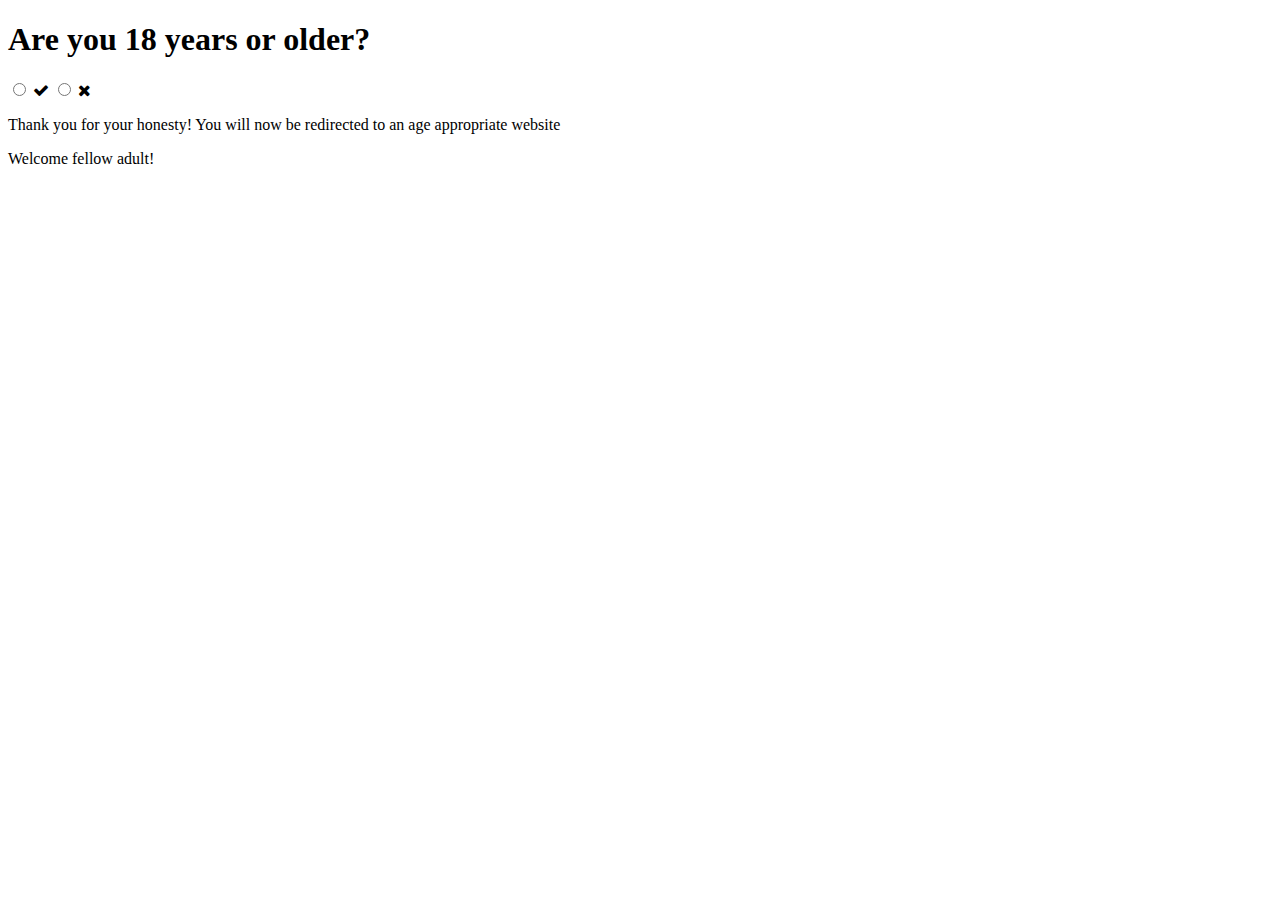
==== index.html @ 83550e7e "Create index.html" ====
<!DOCTYPE html>
<html lang="en">
  <head>
    <meta charset="utf-8" />
    <meta http-equiv="X-UA-Compatible" content="IE=edge" />
    <meta name="viewport" content="width=device-width, initial-scale=1" />

    <title>Welcome</title>
    
    <link rel="preconnect" href="https://fonts.gstatic.com"> 
    <link href="https://fonts.googleapis.com/css2?family=Lato&family=Righteous&display=swap" rel="stylesheet">

    <link
      rel="stylesheet"
      href="https://stackpath.bootstrapcdn.com/font-awesome/4.7.0/css/font-awesome.min.css"
      integrity="sha384-wvfXpqpZZVQGK6TAh5PVlGOfQNHSoD2xbE+QkPxCAFlNEevoEH3Sl0sibVcOQVnN"
      crossorigin="anonymous"
    />
    
    <link
      rel="stylesheet"
      media="only screen and (max-width: 599px)"
      href="mobile.css"
    />
    
    <link
      rel="stylesheet"
      media="only screen and (min-width: 600px)"
      href="desktop.css"
    />

  </head>
  <body>
    <main>
      <div class="container">
        <h1>
          Are you 18 years or older?
        </h1>
        <div id="inputs">
          <label>
            <input type="radio" name="age" id="y" class="yes" onclick="setTimeout(goToUrl2, 3000)" />
            <i class="fa fa-check" aria-hidden="true"></i>
          </label>
          <label>
            <input type="radio" name="age" id="n" class="no" onclick="setTimeout(goToUrl, 5000)" />
            <i class="fa fa-times" aria-hidden="true"></i>
          </label>
        </div>
        <p class="response a clickno">
          Thank you for your honesty! You will now be redirected to an age appropriate website
        </p>
        <p class="response b clickyes">
          Welcome fellow adult!
        </p>
      </div>
    </main>
    <!-- Add jQuery -->
    <script
      src="https://code.jquery.com/jquery-3.1.1.slim.min.js"
      integrity="sha256-/SIrNqv8h6QGKDuNoLGA4iret+kyesCkHGzVUUV0shc="
      crossorigin="anonymous"
    ></script>
    <!-- import the webpage's javascript file -->
    <script src="/index.js" defer></script>
    <script>
      function goToUrl(){
        window.location = 'https://pbskids.org';
      }
      function goToUrl2() {
        window.location = '/test.html';
      }
    </script>
  </body>
</html>
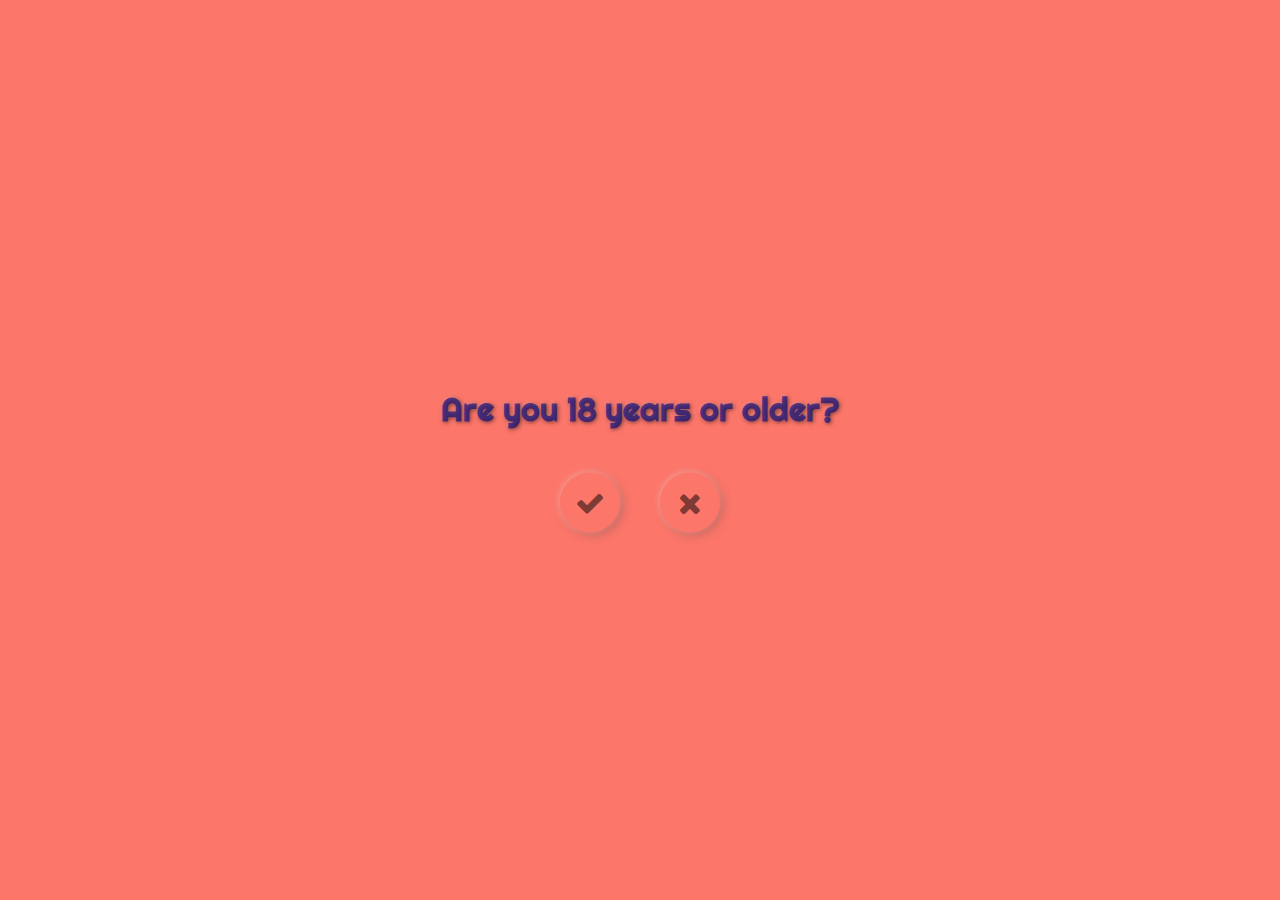
==== commit fa7fcc46: "Update index.html" ====
--- a/index.html
+++ b/index.html
@@ -4,6 +4,7 @@
     <meta charset="utf-8" />
     <meta http-equiv="X-UA-Compatible" content="IE=edge" />
     <meta name="viewport" content="width=device-width, initial-scale=1" />
+    <meta name="keywords" content="Purity, Purity Test, Rice Purity, Rice Purity Test, Virtue, Test, Test of Virtues">
 
     <title>Welcome</title>
     
--- a/mobile.css
+++ b/mobile.css
@@ -0,0 +1,337 @@
+/* CSS files add styling rules to your content */
+
+body {
+  background-color: rgb(252, 118, 106, 1);
+  font-family: 'Righteous', cursive;  
+  margin: 1em;
+}
+
+h1 {
+  color: rgb(0, 0, 128, .6);
+  text-shadow: -1px -1px 3px rgba(255, 255, 255, .2),
+               1px 1px 4px rgba(0, 0, 0, .5);  
+}
+
+h3 {
+  color: rgb(0, 0, 128, .6);
+  text-shadow: -1px -1px 3px rgba(255, 255, 255, .2),
+               1px 1px 4px rgba(0, 0, 0, .5);  
+}
+
+header {
+  padding: 10px 20px;
+  text-align: center;
+  border-radius: 15px;
+  box-shadow: -1px -1px 10px rgba(255, 255, 255, .5),
+              3px 3px 12px rgba(70, 70, 70, .5);
+}
+
+main {
+  padding-bottom: 8rem;
+}
+
+footer {
+  position: absolute;
+  bottom: 0;
+  font-family: 'Lato', sans-serif;
+  font-size: 12px;
+  text-align: center;
+  width: 100%;
+  margin: 30px auto 0 auto;
+  opacity: .75;
+  border-radius: 10px;
+  box-shadow: inset -1px -1px 7px rgba(255, 255, 255, .3),
+              inset 3px 3px 10px rgba(70, 70, 70, .3); 
+}
+
+/* Welcome Page */
+
+.container {
+  display: flex;
+  flex-direction: column;
+  position: absolute;
+  transform: translate(-50%, -50%);
+  top: 50%;
+  left: 50%;
+  width: 75%;
+  text-align: center;
+}
+
+#inputs {
+  display: flex;
+  flex-direction: row;
+  margin: auto;
+}
+
+.container label input {
+  appearance: none;
+  -webkit-appearance: none;
+  curser: pointer;
+  opacity: 0;
+}
+
+.container label .fa {
+  color: rgb(0, 0, 0, .5);
+  box-shadow: -1px -1px 7px rgba(255, 255, 255, .3),
+              3px 3px 10px rgba(70, 70, 70, .3);
+  display: flex;
+  align-items: center;
+  justify-content: center;
+  width: 60px;
+  height: 60px;
+  border-radius: 50%;
+  outline: none;
+  font-size: 30px;
+  margin: 0 20px;
+}
+
+.container label input:hover ~ .fa {
+  box-shadow: inset -2px -2px 10px rgba(255, 255, 255, .15),
+              inset 3px 3px 10px rgba(70, 70, 70, .15); 
+}
+
+.container label input:checked ~ .fa {
+  color: #00fff1;
+  box-shadow: inset -1px -1px 7px rgba(255, 255, 255, .4),
+              inset 3px 3px 10px rgba(70, 70, 70, .4);  
+}
+
+p {
+  font-size: 1.25em;
+  color: rgb(0, 0, 128, .6);
+  text-shadow: -1px -1px 3px rgba(255, 255, 255, .2),
+               1px 1px 4px rgba(0, 0, 0, .5);    
+}
+
+.response {
+  position: absolute;
+  transform: translate(-50%, -50%);
+  top: 130%;
+  left: 50%;
+  width: 100%;
+}
+
+.clickyes {
+  opacity: 0;
+}
+
+.clickyes2 {
+  transition: opacity 1s;
+  transition-timing-function: ease-in;  
+  opacity: 1;
+}
+
+.clickno {
+  opacity: 0;
+}
+
+.clickno2 {
+  transition: opacity 1s;
+  transition-timing-function: ease-in;  
+  opacity: 1;
+}
+
+/* Authentication */
+
+.social {
+  width: 100%;
+  background-color: rgb(255, 255, 255, .5);
+  border: 3px solid rgb(255, 255, 255, .5);
+  border-radius: 15px;
+  padding: 10px 0 10px 10px;
+  margin: auto;
+}
+
+.button {
+  width: 25%;
+  margin: 20px auto;
+  padding: 5px;
+  color: rgb(0, 0, 128, .6);
+  appearance: none;
+  -webkit-appearance: none;
+  curser: pointer;
+  border: none;
+  border-radius: 15px;
+  box-shadow: -1px -1px 7px rgba(255, 255, 255, .3),
+              3px 3px 10px rgba(70, 70, 70, .3);
+  font-size: 12px;
+}
+
+.button:hover {
+  box-shadow: inset -2px -2px 10px rgba(255, 255, 255, .15),
+              inset 3px 3px 10px rgba(70, 70, 70, .15); 
+}
+
+.button:checked {
+  color: #00fff1;
+  box-shadow: inset -1px -1px 7px rgba(255, 255, 255, .4),
+              inset 3px 3px 10px rgba(70, 70, 70, .4);  
+}
+
+.authResponse {
+  position: absolute;
+  transform: translate(-50%, -50%);
+  top: 110%;
+  left: 50%;
+  width: 100%;
+}
+
+.skip {
+  position: absolute;
+  bottom: 3%;
+  right: 8%;
+  width: 10%;
+  padding: 5px;
+  color: rgb(0, 0, 128, .6);
+  appearance: none;
+  -webkit-appearance: none;
+  curser: pointer;
+  border: none;
+  border-radius: 15px;
+  box-shadow: -1px -1px 7px rgba(255, 255, 255, .3),
+              3px 3px 10px rgba(70, 70, 70, .3);
+  font-size: 8px;
+  opacity: .7;
+}
+
+.skip:hover {
+  box-shadow: inset -2px -2px 10px rgba(255, 255, 255, .15),
+              inset 3px 3px 10px rgba(70, 70, 70, .15); 
+}
+
+.skip:checked {
+  color: #00fff1;
+  box-shadow: inset -1px -1px 7px rgba(255, 255, 255, .4),
+              inset 3px 3px 10px rgba(70, 70, 70, .4);  
+}
+
+.clickSubmit {
+  opacity: 0;
+}
+
+.clickSubmit2 {
+  transition: opacity 1s;
+  transition-timing-function: ease-in;  
+  opacity: 1;
+}
+
+.clickSkip {
+  opacity: 0;
+}
+
+.clickSkip2 {
+  transition: opacity 1s;
+  transition-timing-function: ease-in;  
+  opacity: 1;
+}
+
+/* Test Page */
+
+#pageContainer {
+  position: relative;
+  min-height: 96vh;
+}
+
+#headTitle {
+  font-size: 30px;
+}
+
+#author {
+  font-size: 10px;
+  margin:0;
+  position: absolute;
+  top: 13%;
+  right: 10.5%;
+}
+
+.text {
+  font-size: 15px;
+  text-align: center;
+}
+
+li {
+  margin: 15px 0;
+  font-family: 'Lato', sans-serif;
+}
+
+li input {
+  width: 20px;
+  height: 20px;
+  margin: 0 7px -3px 0;
+  appearance: none;
+  -webkit-appearance: none;
+  background-color: rgb(255, 255, 255, .3);
+  curser: pointer;
+  border: none;
+  box-shadow: -1px -1px 7px rgba(255, 255, 255, .3),
+              3px 3px 10px rgba(70, 70, 70, .3);
+}
+
+li input:checked {
+  color: #00fff1;
+  box-shadow: inset -1px -1px 7px rgba(255, 255, 255, .2),
+              inset 1px 1px 10px rgba(0, 0, 0, .9); 
+}
+
+ol {
+  margin: 50px auto 30px auto;
+  color: rgb(0, 0, 128, .6);
+  text-shadow: -1px -1px 3px rgba(255, 255, 255, .1),
+               1px 1px 4px rgba(0, 0, 0, .3);
+  font-size: 20px;
+}
+
+#buttons {
+  margin: auto;
+  width: 85%;
+}
+
+#calculate {
+  padding: 4px 0;
+  margin: 0 0 20px 0;
+  font-family: 'Righteous', cursive; 
+  width: 100%;
+  color: rgb(0, 0, 128, .6);
+  appearance: none;
+  -webkit-appearance: none;
+  curser: pointer;
+  border: none;
+  border-radius: 15px;
+  background-color: rgb(0,0,0,0);
+  box-shadow: -1px -1px 7px rgba(255, 255, 255, .3),
+              3px 3px 10px rgba(70, 70, 70, .3);
+  font-size: 17px;
+}
+
+#calculate:hover {
+  box-shadow: inset -2px -2px 10px rgba(255, 255, 255, .15),
+              inset 3px 3px 10px rgba(70, 70, 70, .15); 
+}
+
+#calculate:active {
+  color: #00fff1;
+  box-shadow: inset -1px -1px 7px rgba(255, 255, 255, .4),
+              inset 3px 3px 10px rgba(70, 70, 70, .4);  
+}
+
+h2 {
+  font-size: 30px;
+}
+
+#total {
+  font-size: 50px;
+  width: 50%;
+  margin: auto;
+  border-radius: 25px;
+  box-shadow: -1px -1px 7px rgba(255, 255, 255, .3),
+              3px 3px 10px rgba(70, 70, 70, .3);
+}
+
+#results {
+  width: 100%;
+  text-align: center;
+  position: absolute;
+  top: 50%;
+  left: 50%;
+  transform: translate(-50%, -50%);
+}
--- a/desktop.css
+++ b/desktop.css
@@ -0,0 +1,373 @@
+/* CSS files add styling rules to your content */
+
+body {
+  background-color: rgb(252, 118, 106, 1);
+  font-family: 'Righteous', cursive; 
+  margin: 1em;
+}
+
+h1 {
+  color: rgb(0, 0, 128, .6);
+  text-shadow: -1px -1px 3px rgba(255, 255, 255, .2),
+               1px 1px 4px rgba(0, 0, 0, .5);  
+}
+
+h3 {
+  color: rgb(0, 0, 128, .6);
+  text-shadow: -1px -1px 3px rgba(255, 255, 255, .2),
+               1px 1px 4px rgba(0, 0, 0, .5);  
+  font-size: 30px;
+}
+
+header {
+  padding: 10px 20px;
+  text-align: center;
+  border-radius: 15px;
+  box-shadow: -1px -1px 7px rgba(255, 255, 255, .3),
+              3px 3px 10px rgba(70, 70, 70, .3);
+}
+
+main {
+  padding-bottom: 8rem;
+}
+
+footer {
+  position: absolute;
+  bottom: 0;
+  left: 22%;
+  font-family: 'Lato', sans-serif;
+  font-size: 12px;
+  text-align: center;
+  width: 55%;
+  opacity: .75;
+  border-radius: 10px;
+  box-shadow: inset -1px -1px 7px rgba(255, 255, 255, .3),
+              inset 3px 3px 10px rgba(70, 70, 70, .3); 
+}
+
+/* width */
+::-webkit-scrollbar {
+  width: 10px;
+}
+
+/* Track */
+::-webkit-scrollbar-track {
+  border-radius: 10px;
+}
+ 
+/* Handle */
+::-webkit-scrollbar-thumb {
+  background: rgb(0, 0, 128, .6); 
+  border-radius: 5px;
+}
+
+/* Handle on hover */
+::-webkit-scrollbar-thumb:hover {
+  background: #b30000; 
+}
+
+/* Welcome Page */
+
+.container {
+  display: flex;
+  flex-direction: column;
+  position: absolute;
+  transform: translate(-50%, -50%);
+  top: 50%;
+  left: 50%;
+  width: 75%;
+  text-align: center;
+}
+
+#inputs {
+  display: flex;
+  flex-direction: row;
+  margin: auto;
+}
+
+.container label input {
+  appearance: none;
+  -webkit-appearance: none;
+  curser: pointer;
+  opacity: 0;
+}
+
+.container label .fa {
+  color: rgb(0, 0, 0, .5);
+  box-shadow: -1px -1px 7px rgba(255, 255, 255, .3),
+              3px 3px 10px rgba(70, 70, 70, .3);
+  display: flex;
+  align-items: center;
+  justify-content: center;
+  width: 60px;
+  height: 60px;
+  border-radius: 50%;
+  outline: none;
+  font-size: 30px;
+  margin: 0 20px;
+}
+
+.container label input:hover ~ .fa {
+  box-shadow: inset -2px -2px 10px rgba(255, 255, 255, .15),
+              inset 3px 3px 10px rgba(70, 70, 70, .15); 
+}
+
+.container label input:checked ~ .fa {
+  color: #00fff1;
+  box-shadow: inset -1px -1px 7px rgba(255, 255, 255, .4),
+              inset 3px 3px 10px rgba(70, 70, 70, .4);  
+}
+
+p {
+  font-size: 1.25em;
+  color: rgb(0, 0, 128, .6);
+  text-shadow: -1px -1px 3px rgba(255, 255, 255, .2),
+               1px 1px 4px rgba(0, 0, 0, .5);    
+}
+
+.response {
+  position: absolute;
+  transform: translate(-50%, -50%);
+  top: 130%;
+  left: 50%;
+  width: 100%;
+}
+
+.clickyes {
+  opacity: 0;
+}
+
+.clickyes2 {
+  transition: opacity 1s;
+  transition-timing-function: ease-in;  
+  opacity: 1;
+}
+
+.clickno {
+  opacity: 0;
+}
+
+.clickno2 {
+  transition: opacity 1s;
+  transition-timing-function: ease-in;  
+  opacity: 1;
+}
+
+/* Authentication Page */
+
+.social {
+  width: 50%;
+  background-color: rgb(255, 255, 255, .5);
+  border: 3px solid rgb(255, 255, 255, .5);
+  border-radius: 15px;
+  padding: 10px 0 10px 10px;
+  margin: auto;
+}
+
+.button {
+  width: 7%;
+  margin: 20px auto;
+  padding: 7px;
+  color: rgb(0, 0, 128, .6);
+  appearance: none;
+  -webkit-appearance: none;
+  curser: pointer;
+  border: none;
+  border-radius: 15px;
+  background-color: rgb(0,0,0,0);
+  box-shadow: -1px -1px 7px rgba(255, 255, 255, .3),
+              3px 3px 10px rgba(70, 70, 70, .3);
+  font-size: 12px;
+}
+
+.button:hover {
+  box-shadow: inset -2px -2px 10px rgba(255, 255, 255, .15),
+              inset 3px 3px 10px rgba(70, 70, 70, .15); 
+}
+
+.button:active {
+  color: #00fff1;
+  box-shadow: inset -1px -1px 7px rgba(255, 255, 255, .4),
+              inset 3px 3px 10px rgba(70, 70, 70, .4);  
+}
+
+.authResponse {
+  position: absolute;
+  transform: translate(-50%, -50%);
+  top: 110%;
+  left: 50%;
+  width: 100%;
+}
+
+.skip {
+  position: absolute;
+  bottom: 3%;
+  right: 5%;
+  width: 5%;
+  padding: 5px;
+  color: rgb(0, 0, 128, .6);
+  background-color: rgb(0,0,0,0);
+  appearance: none;
+  -webkit-appearance: none;
+  curser: pointer;
+  border: none;
+  border-radius: 15px;
+  box-shadow: -1px -1px 7px rgba(255, 255, 255, .3),
+              3px 3px 10px rgba(70, 70, 70, .3);
+  font-size: 12px;
+  opacity: .8;
+}
+
+.skip:hover {
+  box-shadow: inset -2px -2px 10px rgba(255, 255, 255, .15),
+              inset 3px 3px 10px rgba(70, 70, 70, .15); 
+}
+
+.skip:active {
+  color: #00fff1;
+  box-shadow: inset -1px -1px 7px rgba(255, 255, 255, .4),
+              inset 3px 3px 10px rgba(70, 70, 70, .4);  
+}
+
+.clickSubmit {
+  opacity: 0;
+}
+
+.clickSubmit2 {
+  transition: opacity 1s;
+  transition-timing-function: ease-in;  
+  opacity: 1;
+}
+
+.clickSkip {
+  opacity: 0;
+}
+
+.clickSkip2 {
+  transition: opacity 1s;
+  transition-timing-function: ease-in;  
+  opacity: 1;
+}
+
+#auth {
+  display: flex;
+  flex-direction: column;
+}
+
+/* Test Page */
+
+#pageContainer {
+  position: relative;
+  min-height: 96vh;
+}
+
+#headTitle {
+  font-size: 50px;
+}
+
+#author {
+  margin: 0 0 0 90%;
+  width: 10%;
+  font-size: 10px;
+}
+
+.text {
+  font-size: 20px;
+  text-align: center;
+}
+
+.par {
+  width: 60%;
+  margin: auto;
+}
+
+li {
+  margin: 20px auto;
+  font-family: 'Lato', sans-serif;
+  font-size: 20px;
+}
+
+li input {
+  padding: 7px;
+  margin: 0 5px 0 0;
+  appearance: none;
+  -webkit-appearance: none;
+  background-color: rgb(255, 255, 255, .3);
+  curser: pointer;
+  border: none;
+  border-radius: 3px;
+  box-shadow: -1px -1px 7px rgba(255, 255, 255, .5),
+              3px 3px 10px rgba(70, 70, 70, .5);
+}
+
+li input:hover {
+  box-shadow: inset -2px -2px 10px rgba(255, 255, 255, .15),
+              inset 3px 3px 10px rgba(70, 70, 70, .15); 
+}
+
+li input:checked {
+  color: #00fff1;
+  box-shadow: inset -1px -1px 7px rgba(255, 255, 255, .2),
+              inset 3px 3px 10px rgba(0, 0, 0, .8); 
+}
+
+ol {
+  width: 85%;
+  margin: 15px auto;
+  color: rgb(0, 0, 128, .6);
+  text-shadow: -1px -1px 3px rgba(255, 255, 255, .1),
+               1px 1px 4px rgba(0, 0, 0, .3);
+}
+
+#buttons {
+  margin: 40px auto auto auto;
+  width: 85%;
+}
+
+#calculate {
+  font-family: 'Righteous', cursive; 
+  width: 100%;
+  color: rgb(0, 0, 128, .6);
+  appearance: none;
+  -webkit-appearance: none;
+  curser: pointer;
+  border: none;
+  border-radius: 15px;
+  background-color: rgb(0,0,0,0);
+  box-shadow: -1px -1px 7px rgba(255, 255, 255, .3),
+              3px 3px 10px rgba(70, 70, 70, .3);
+  font-size: 20px;
+}
+
+#calculate:hover {
+  box-shadow: inset -2px -2px 10px rgba(255, 255, 255, .15),
+              inset 3px 3px 10px rgba(70, 70, 70, .15); 
+}
+
+#calculate:active {
+  color: #00fff1;
+  box-shadow: inset -1px -1px 7px rgba(255, 255, 255, .4),
+              inset 3px 3px 10px rgba(70, 70, 70, .4);  
+}
+
+h2 {
+  font-size: 30px;
+}
+
+#total {
+  font-size: 50px;
+  width: 25%;
+  margin: auto;
+  border-radius: 25px;
+  box-shadow: -1px -1px 7px rgba(255, 255, 255, .3),
+              3px 3px 10px rgba(70, 70, 70, .3);
+}
+
+#results {
+  width: 50%;
+  text-align: center;
+  position: absolute;
+  top: 50%;
+  left: 50%;
+  transform: translate(-50%, -50%);
+}
